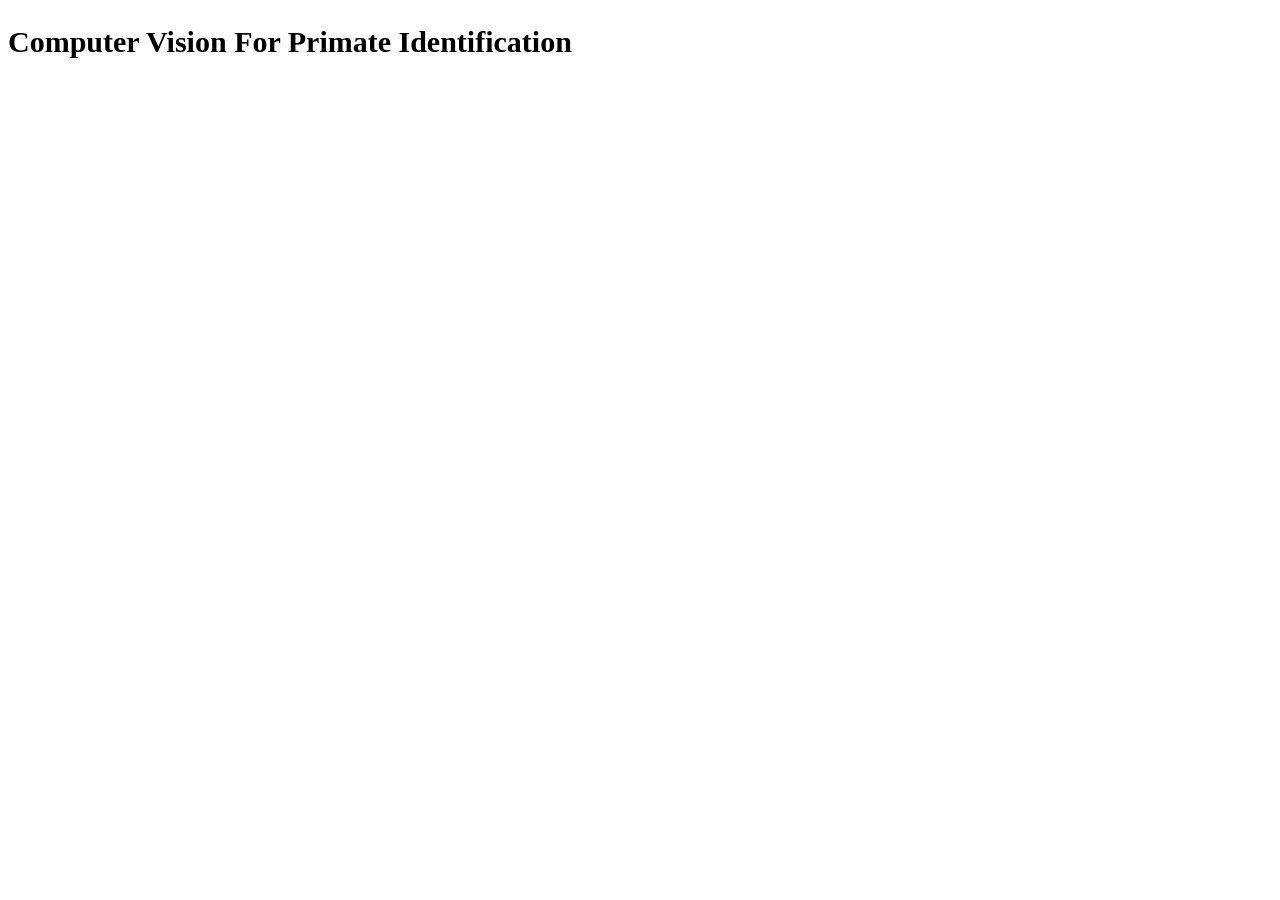
==== research_works/computer_vision_for_primate_identification.html @ c1bffab1 "cv4pid" ====
<!DOCTYPE html>
<html lang="en">
<head>
	<title>Computer Vision For Primate Identification</title>
	<link rel="stylesheet" href="../index.css">
</head>
<body>
	<h2>Computer Vision For Primate Identification</h2>

	<p></p>

</body>
</html>
---- index.css ----
body {
	font-size: 100%;
}

h1 {
	font-size: 2.5em;
}

h2 {
	font-size: 1.875em;
}

p {
	font-size: 1em;
}

li {
	font-size: 1em;
	margin-bottom: 10px;
}
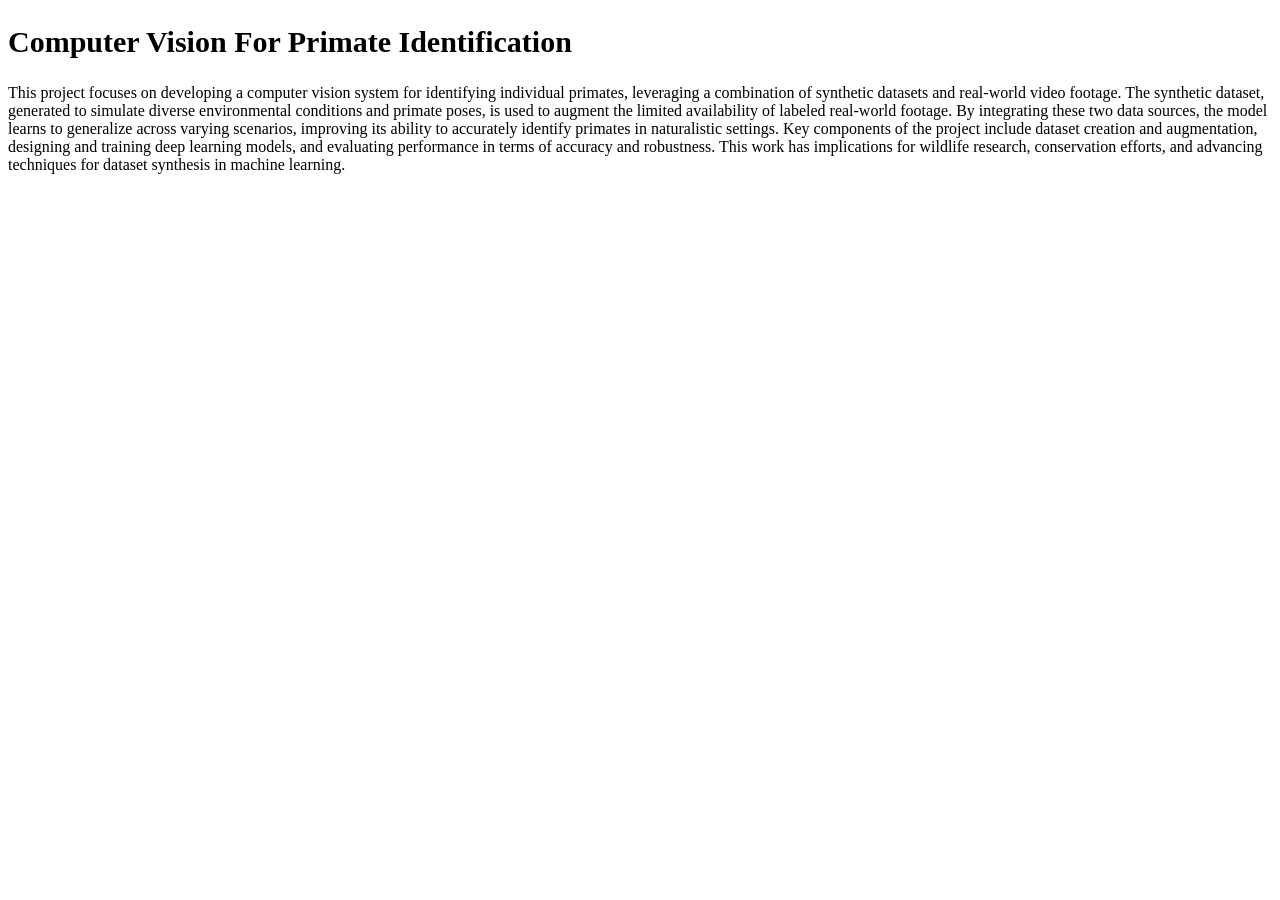
==== commit f9ab5993: "cvid description" ====
--- a/research_works/computer_vision_for_primate_identification.html
+++ b/research_works/computer_vision_for_primate_identification.html
@@ -7,7 +7,9 @@
 <body>
 	<h2>Computer Vision For Primate Identification</h2>
 
-	<p></p>
+	<p>This project focuses on developing a computer vision system for identifying individual primates, leveraging a combination of synthetic datasets and real-world video footage. The synthetic dataset, generated to simulate diverse environmental conditions and primate poses, is used to augment the limited availability of labeled real-world footage. By integrating these two data sources, the model learns to generalize across varying scenarios, improving its ability to accurately identify primates in naturalistic settings. 
+
+Key components of the project include dataset creation and augmentation, designing and training deep learning models, and evaluating performance in terms of accuracy and robustness. This work has implications for wildlife research, conservation efforts, and advancing techniques for dataset synthesis in machine learning. </p>
 
 </body>
 </html>
